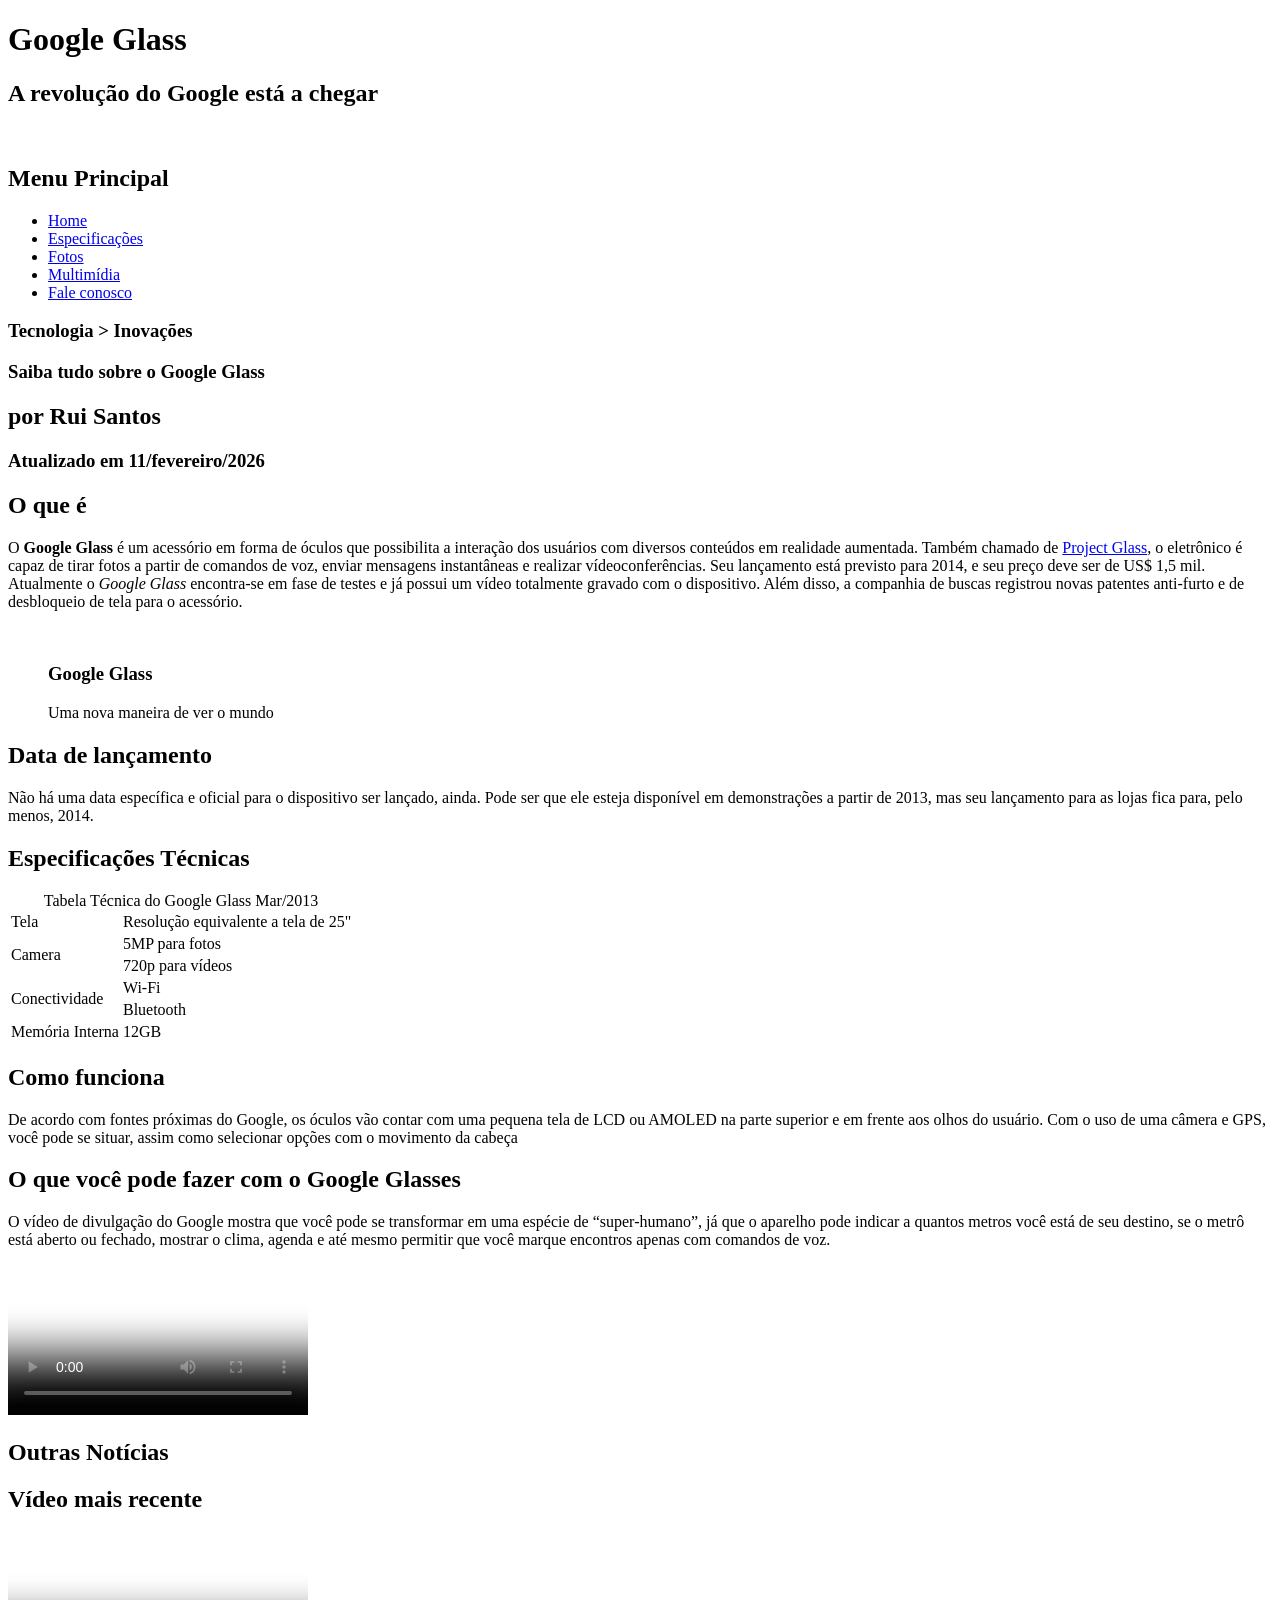
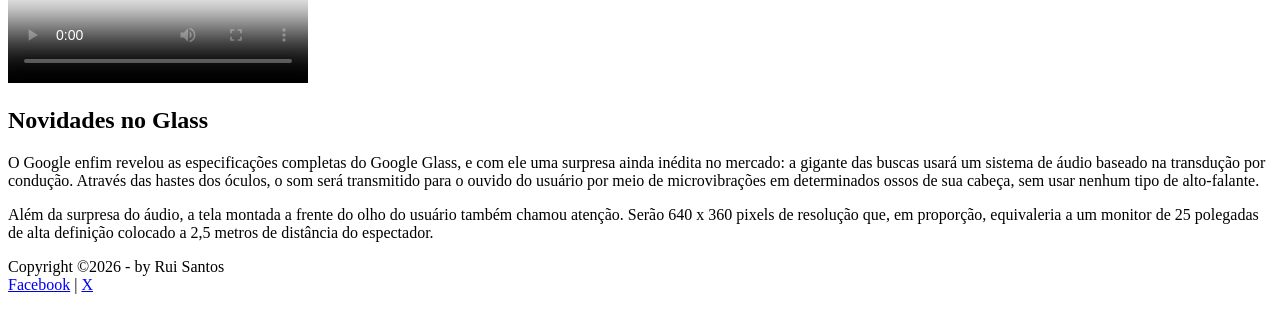
==== index.html @ ea07229a "Initial commit" ====
<!DOCTYPE html>
<html lang="pt">
<head>
    <meta charset="UTF-8">
    <meta name="viewport" content="width=device-width, initial-scale=1.0">
    <title>Tudo sobre Google Glass</title>
    <link rel="stylesheet" href="_css/estilo.css">
</head>
<script language="javascript" src="_javascript/funcoes.js"></script>
<body>
    <div id="interface">
        <header id="cabecalho">
            <hgroup>
                <h1>Google Glass</h1>
                <h2>A revolução do Google está a chegar</h2>
            </hgroup>
            <img id="icone" src="_imagens/glass-oculos-preto-peq.png" alt="">
            <nav id="menu">
                <h1>Menu Principal</h1>
                <ul>
                    <li onmouseover="mudafoto('_imagens/home.png')" onmouseout="mudafoto('_imagens/glass-oculos-preto-peq.png')"><a href="index.html">Home</a></li>
                    <li onmouseover="mudafoto('_imagens/especificacoes.png')" onmouseout="mudafoto('_imagens/glass-oculos-preto-peq.png')"><a href="specs.html">Especificações</a></li>
                    <li onmouseover="mudafoto('_imagens/fotos.png')" onmouseout="mudafoto('_imagens/glass-oculos-preto-peq.png')"><a href="fotos.html">Fotos</a></li>
                    <li onmouseover="mudafoto('_imagens/multimidia.png')" onmouseout="mudafoto('_imagens/glass-oculos-preto-peq.png')"><a href="multimidia.html">Multimídia</a></li>
                    <li onmouseover="mudafoto('_imagens/contato.png')" onmouseout="mudafoto('_imagens/glass-oculos-preto-peq.png')"><a href="fale-conosco.html">Fale conosco</a></li>
                </ul>
            </nav>
        </header>
        <section id="corpo">
            <article id="noticia_principal">
                <header id="cabecalho-artigo">
                    <hgroup>
                        <h3>Tecnologia > Inovações</h3>
                        <h1>Saiba tudo sobre o Google Glass</h1>
                        <h2>por Rui Santos</h2>
                        <h3 class="direito">Atualizado em 11/fevereiro/2026</h3>
                    </hgroup>
                </header>
            <h2>O que é</h2>
            <p>O <span style="font-weight: 900;">Google Glass</span> é um acessório em forma de óculos que possibilita a interação dos usuários com diversos conteúdos em realidade aumentada. Também chamado de <a href="https://www.google.com/glass/photography/" target="_blank">Project Glass</a>, o eletrônico é capaz de tirar fotos a partir de comandos de voz, enviar mensagens instantâneas e realizar vídeoconferências. Seu lançamento está previsto para 2014, e seu preço deve ser de US$ 1,5 mil. Atualmente o <em>Google Glass</em> encontra-se em fase de testes e já possui um vídeo totalmente gravado com o dispositivo. Além disso, a companhia de buscas registrou novas patentes anti-furto e de desbloqueio de tela para o acessório.</p>
            <figure class="foto-legenda">
                <img src="_imagens/glass-quadro-homem-mulher.jpg" alt="">
                <figcaption>
                    <h3>Google Glass</h3>
                    <p>Uma nova maneira de ver o mundo</p>
                </figcaption>
            </figure>
            <h2>Data de lançamento</h2>
            <p>Não há uma data específica e oficial para o dispositivo ser lançado, ainda. Pode ser que ele esteja disponível em demonstrações a partir de 2013, mas seu lançamento para as lojas fica para, pelo menos, 2014.</p>

            <h2>Especificações Técnicas</h2>
            <table id="tabela_espec">
                <caption>Tabela Técnica do Google Glass <span>Mar/2013</span></caption>
                <tr><td class="ce">Tela</td><td class="cd">Resolução equivalente a tela de 25"</td></tr>
                <tr><td rowspan="2" class="ce">Camera</td><td class="cd">5MP para fotos</td></tr>
                <tr><td class="cd">720p para vídeos</td></tr>
                <tr><td rowspan="2" class="ce">Conectividade</td><td class="cd">Wi-Fi</td></tr>
                <tr><td class="cd">Bluetooth</td></tr>
                <tr><td class="ce">Memória Interna</td><td class="cd">12GB</td></tr>
            </table>

            <h2>Como funciona</h2>
            <p>De acordo com fontes próximas do Google, os óculos vão contar com uma pequena tela de LCD ou AMOLED na parte superior e em frente aos olhos do usuário. Com o uso de uma câmera e GPS, você pode se situar, assim como selecionar opções com o movimento da cabeça</p>

            <h2>O que você pode fazer com o Google Glasses</h2>
            <p>O vídeo de divulgação do Google mostra que você pode se transformar em uma espécie de “super-humano”, já que o aparelho pode indicar a quantos metros você está de seu destino, se o metrô está aberto ou fechado, mostrar o clima, agenda e até mesmo permitir que você marque encontros apenas com comandos de voz.</p>

            <video poster="_imagens/video-mini01.jpg" controls="controls" id="video1">
                <source src="_media/how-it-feels.mp4" type="video/mp4">
            </video>
            </article>
        </section>
        <aside id="lateral">
            <h1>Outras Notícias</h1>
            <h2>Vídeo mais recente</h2>

            <video controls="controls" id="video2" poster="_imagens/video-mini02.jpg">
                <source src="_media/one-day.mp4" type="video/mp4">
            </video>
        
            <h2>Novidades no Glass</h2>
            <p>O Google enfim revelou as especificações completas do Google Glass, e com ele uma surpresa ainda inédita no mercado: a gigante das buscas usará um sistema de áudio baseado na transdução por condução. Através das hastes dos óculos, o som será transmitido para o ouvido do usuário por meio de microvibrações em determinados ossos de sua cabeça, sem usar nenhum tipo de alto-falante.</p>

            <p>Além da surpresa do áudio, a tela montada a frente do olho do usuário também chamou atenção. Serão 640 x 360 pixels de resolução que, em proporção, equivaleria a um monitor de 25 polegadas de alta definição colocado a 2,5 metros de distância do espectador.</p>
        </aside>

        <footer id="rodape">
            <p>Copyright &copy;2026 - by Rui Santos <br>
            <a href=https://facebook.com>Facebook</a> | <a href=https://x.com>X</a></p>
        </footer>
    </div>

</body>
</html>
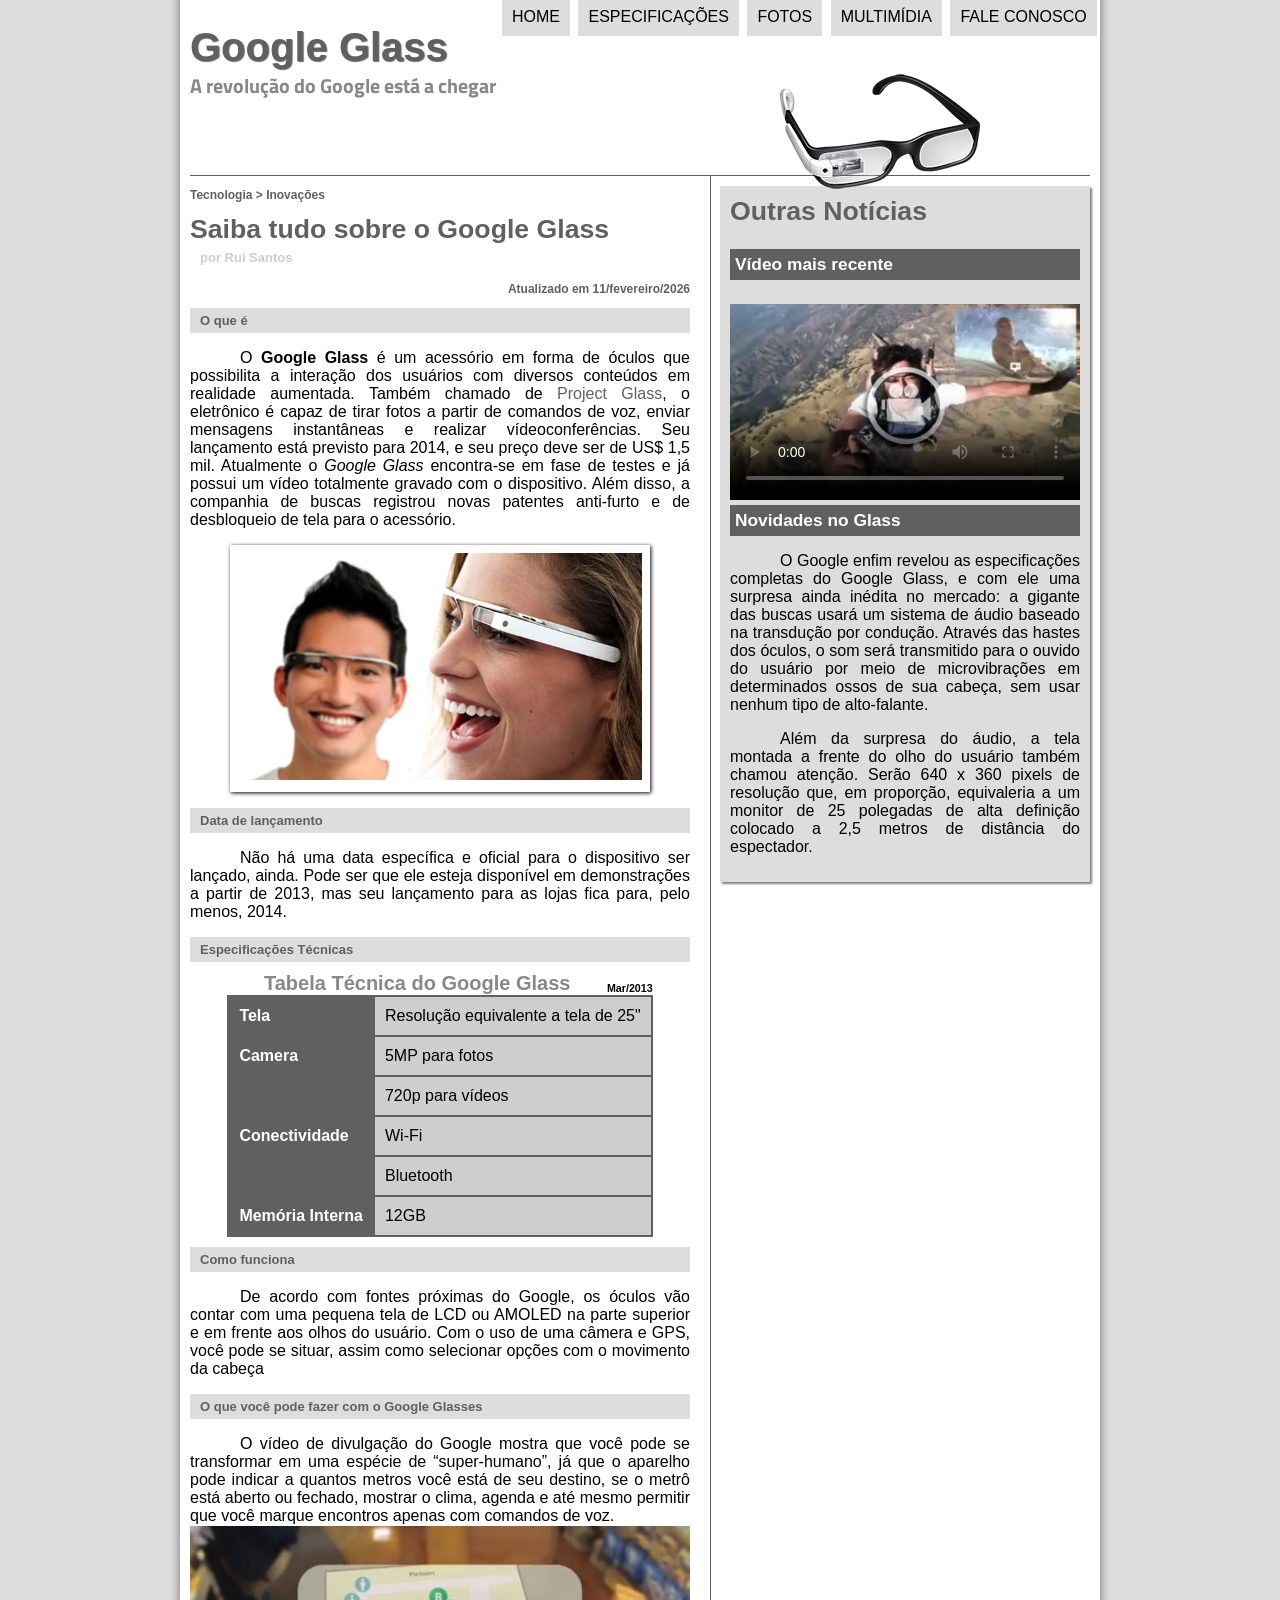
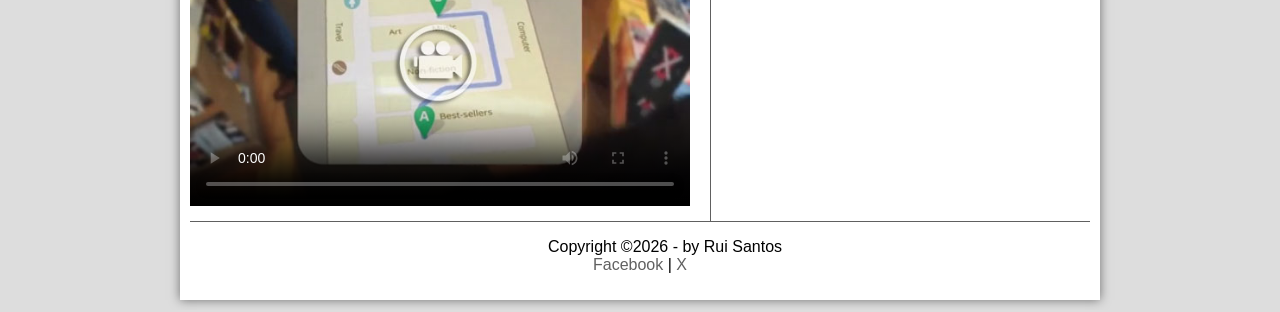
==== commit be110c11: "update 15/03/2026" ====
--- a/index.html
+++ b/index.html
@@ -4,9 +4,9 @@
     <meta charset="UTF-8">
     <meta name="viewport" content="width=device-width, initial-scale=1.0">
     <title>Tudo sobre Google Glass</title>
-    <link rel="stylesheet" href="_css/estilo.css">
+    <link rel="stylesheet" href="css/estilo.css">
 </head>
-<script language="javascript" src="_javascript/funcoes.js"></script>
+<script language="javascript" src="javascript/funcoes.js"></script>
 <body>
     <div id="interface">
         <header id="cabecalho">
@@ -14,15 +14,15 @@
                 <h1>Google Glass</h1>
                 <h2>A revolução do Google está a chegar</h2>
             </hgroup>
-            <img id="icone" src="_imagens/glass-oculos-preto-peq.png" alt="">
+            <img id="icone" src="imagens/glass-oculos-preto-peq.png" alt="">
             <nav id="menu">
                 <h1>Menu Principal</h1>
                 <ul>
-                    <li onmouseover="mudafoto('_imagens/home.png')" onmouseout="mudafoto('_imagens/glass-oculos-preto-peq.png')"><a href="index.html">Home</a></li>
-                    <li onmouseover="mudafoto('_imagens/especificacoes.png')" onmouseout="mudafoto('_imagens/glass-oculos-preto-peq.png')"><a href="specs.html">Especificações</a></li>
-                    <li onmouseover="mudafoto('_imagens/fotos.png')" onmouseout="mudafoto('_imagens/glass-oculos-preto-peq.png')"><a href="fotos.html">Fotos</a></li>
-                    <li onmouseover="mudafoto('_imagens/multimidia.png')" onmouseout="mudafoto('_imagens/glass-oculos-preto-peq.png')"><a href="multimidia.html">Multimídia</a></li>
-                    <li onmouseover="mudafoto('_imagens/contato.png')" onmouseout="mudafoto('_imagens/glass-oculos-preto-peq.png')"><a href="fale-conosco.html">Fale conosco</a></li>
+                    <li onmouseover="mudafoto('imagens/home.png')" onmouseout="mudafoto('imagens/glass-oculos-preto-peq.png')"><a href="index.html">Home</a></li>
+                    <li onmouseover="mudafoto('imagens/especificacoes.png')" onmouseout="mudafoto('imagens/glass-oculos-preto-peq.png')"><a href="specs.html">Especificações</a></li>
+                    <li onmouseover="mudafoto('imagens/fotos.png')" onmouseout="mudafoto('imagens/glass-oculos-preto-peq.png')"><a href="fotos.html">Fotos</a></li>
+                    <li onmouseover="mudafoto('imagens/multimidia.png')" onmouseout="mudafoto('imagens/glass-oculos-preto-peq.png')"><a href="multimidia.html">Multimídia</a></li>
+                    <li onmouseover="mudafoto('imagens/contato.png')" onmouseout="mudafoto('imagens/glass-oculos-preto-peq.png')"><a href="fale-conosco.html">Fale conosco</a></li>
                 </ul>
             </nav>
         </header>
@@ -39,7 +39,7 @@
             <h2>O que é</h2>
             <p>O <span style="font-weight: 900;">Google Glass</span> é um acessório em forma de óculos que possibilita a interação dos usuários com diversos conteúdos em realidade aumentada. Também chamado de <a href="https://www.google.com/glass/photography/" target="_blank">Project Glass</a>, o eletrônico é capaz de tirar fotos a partir de comandos de voz, enviar mensagens instantâneas e realizar vídeoconferências. Seu lançamento está previsto para 2014, e seu preço deve ser de US$ 1,5 mil. Atualmente o <em>Google Glass</em> encontra-se em fase de testes e já possui um vídeo totalmente gravado com o dispositivo. Além disso, a companhia de buscas registrou novas patentes anti-furto e de desbloqueio de tela para o acessório.</p>
             <figure class="foto-legenda">
-                <img src="_imagens/glass-quadro-homem-mulher.jpg" alt="">
+                <img src="imagens/glass-quadro-homem-mulher.jpg" alt="">
                 <figcaption>
                     <h3>Google Glass</h3>
                     <p>Uma nova maneira de ver o mundo</p>
@@ -65,8 +65,8 @@
             <h2>O que você pode fazer com o Google Glasses</h2>
             <p>O vídeo de divulgação do Google mostra que você pode se transformar em uma espécie de “super-humano”, já que o aparelho pode indicar a quantos metros você está de seu destino, se o metrô está aberto ou fechado, mostrar o clima, agenda e até mesmo permitir que você marque encontros apenas com comandos de voz.</p>
 
-            <video poster="_imagens/video-mini01.jpg" controls="controls" id="video1">
-                <source src="_media/how-it-feels.mp4" type="video/mp4">
+            <video poster="imagens/video-mini01.jpg" controls="controls" id="video1">
+                <source src="media/how-it-feels.mp4" type="video/mp4">
             </video>
             </article>
         </section>
@@ -74,8 +74,8 @@
             <h1>Outras Notícias</h1>
             <h2>Vídeo mais recente</h2>
 
-            <video controls="controls" id="video2" poster="_imagens/video-mini02.jpg">
-                <source src="_media/one-day.mp4" type="video/mp4">
+            <video controls="controls" id="video2" poster="imagens/video-mini02.jpg">
+                <source src="media/one-day.mp4" type="video/mp4">
             </video>
         
             <h2>Novidades no Glass</h2>
--- a/css/estilo.css
+++ b/css/estilo.css
@@ -0,0 +1,261 @@
+@charset "UTF-8";
+
+@import url("https://fonts.googleapis.com/css2?family=Titillium+Web&display=swap");
+
+@font-face {
+    font-family:'FonteLogo';
+    src: url(../_fonts/bubblegum-sans-regular.otf);
+}
+
+body {
+    font-family: Arial,sans-serif;
+    background-color: #dddddd;
+    color: black;
+}
+
+div#interface {
+    width: 900px;
+    background-color: white;
+    margin: -20px auto 10px auto;
+    box-shadow: 0px 0px 10px rgba(0, 0, 0, 0.5);
+    padding: 10px;
+}
+
+p {
+    text-align: justify;
+    text-indent: 50px;
+}
+
+a {
+    color: #606060;
+    text-decoration: none;
+}
+
+a:hover {
+    text-decoration: underline;
+}
+
+header#cabecalho img#icone {
+    position: absolute;
+    left: 780px;
+    top: 70px;
+}
+
+header#cabecalho {
+    height: 150px;
+    border-bottom: 1px #606060 solid;
+    background: url("../_imagens/glass-logo-peq.jpg") no-repeat 0px 80px;
+}
+
+header#cabecalho h1 {
+    font-family: 'FonteLogo', Helvetica, sans-serif;
+    font-size: 30pt;
+    color: #606060;
+    text-shadow: 1px 1px 1px rgba(0, 0, 0, 0.6);
+    margin-bottom: 0px;
+    padding: 0px;
+}
+
+header#cabecalho h2 {
+    font-family: 'Titillium Web', sans-serif;
+    font-size: 15pt;
+    color: #888888;
+    margin-top: 0px;
+    padding: 0px;
+}
+
+figure.foto-legenda {
+    position: relative;
+    border: 8px solid white;
+    box-shadow: 1px 1px 4px black;
+}
+
+figure.foto-legenda img {
+    width: 100%;
+    height: 100%;
+}
+
+figure.foto-legenda figcaption {
+    opacity: 0;
+    position: absolute;
+    top: 0px;
+    width: 100%;
+    height: 100%;
+    background-color: rgba(0, 0, 0, 0.4);
+    color: white;
+    padding: 10px;
+    box-sizing: border-box;
+    transition: opacity 1s;
+}
+
+figure.foto-legenda:hover figcaption {
+    opacity: 1;
+}
+
+nav#menu {
+    display:block;
+}
+
+nav#menu ul {
+    list-style:none;
+    text-transform: uppercase;
+    position: absolute;
+    top: -20px;
+    left: 460px;
+}
+
+nav#menu h1 {
+    display: none;
+}
+
+nav#menu a {
+    color: black;
+    text-decoration: none;
+}
+
+nav#menu:hover {
+    color: white;
+    text-decoration: underline;
+}
+
+nav#menu li {
+    display: inline-block;
+    background-color: #dddddd;
+    padding: 10px;
+    margin: 2px;
+    transition: background-color 1s;
+}
+
+nav#menu li:hover {
+    background-color: #606060;
+}
+
+section#corpo {
+    display: block;
+    width: 500px;
+    float: left;
+    border-right: 1px #606060 solid;
+    padding-right: 20px;
+}
+
+article#noticia_principal h2 {
+    font-size: 13px;
+    color: #606060;
+    background-color: #dddddd;
+    padding: 5px 0px 5px 10px;
+    margin: 10px 0px 10px 0px;
+}
+
+header#cabecalho-artigo h1{
+    font-family: 'FonteLogo', sans-serif;
+    font-size: 20pt;
+    color: #606060;
+    margin-bottom: 0px;
+    margin-top: 0px;
+}
+
+.direito {
+    text-align: right;
+}
+
+header#cabecalho-artigo h2 {
+    font-size: 13px;
+    color: #cecece;
+    background-color: white;
+    margin: 0px;
+}
+
+header#cabecalho-artigo h3{
+    font-size: 12px;
+    color: #606060;
+}
+
+table#tabela_espec {
+    border: 1px solid #606060;
+    border-spacing: 0px;
+    margin-left: auto;
+    margin-right: auto;
+}
+
+table#tabela_espec td {
+    border: 1px solid #606060;
+    padding: 10px;
+    vertical-align: middle;
+}
+
+table#tabela_espec td.ce {
+    color: white;
+    background-color: #606060;
+    vertical-align: top;
+    font-weight: bold;
+}
+
+table#tabela_espec td.cd {
+    background-color: #cecece;
+}
+
+table#tabela_espec caption {
+    color: #888888;
+    font-size: 15pt;
+    font-weight: bolder;
+}
+
+table#tabela_espec caption span {
+    display: block;
+    float: right;
+    color: black;
+    font-size: 8pt;
+    margin-top: 10px;
+}
+
+video#video1 {
+    display: block;
+    position: relative;
+    left: 0px;
+    bottom: 15px;
+    width: 500px;
+    margin: auto;
+}
+
+video#video2 {
+    display: block;
+    position: relative;
+    left: 0px;
+    top: 10px;
+    width: 350px;
+    margin: auto;
+}
+
+aside#lateral {
+    display: block;
+    width: 350px;
+    float: right;
+    background-color: #dddddd;
+    padding: 10px;
+    margin-top: 10px;
+    box-shadow: 2px 2px 2px rgba(0, 0, 0, 0.5);
+}
+
+aside#lateral h1 {
+    font-family: 'FonteLogo', sans-serif;
+    font-size: 20pt;
+    color: #606060;
+    margin-top: 0px;
+}
+
+aside#lateral h2 {
+    background-color: #606060;
+    font-size: 13pt;
+    color: white;
+    padding: 5px;
+}
+
+footer#rodape {
+    clear: both;
+    border-top: 1px solid #606060;
+}
+
+footer#rodape p {
+    text-align: center;
+}
+
